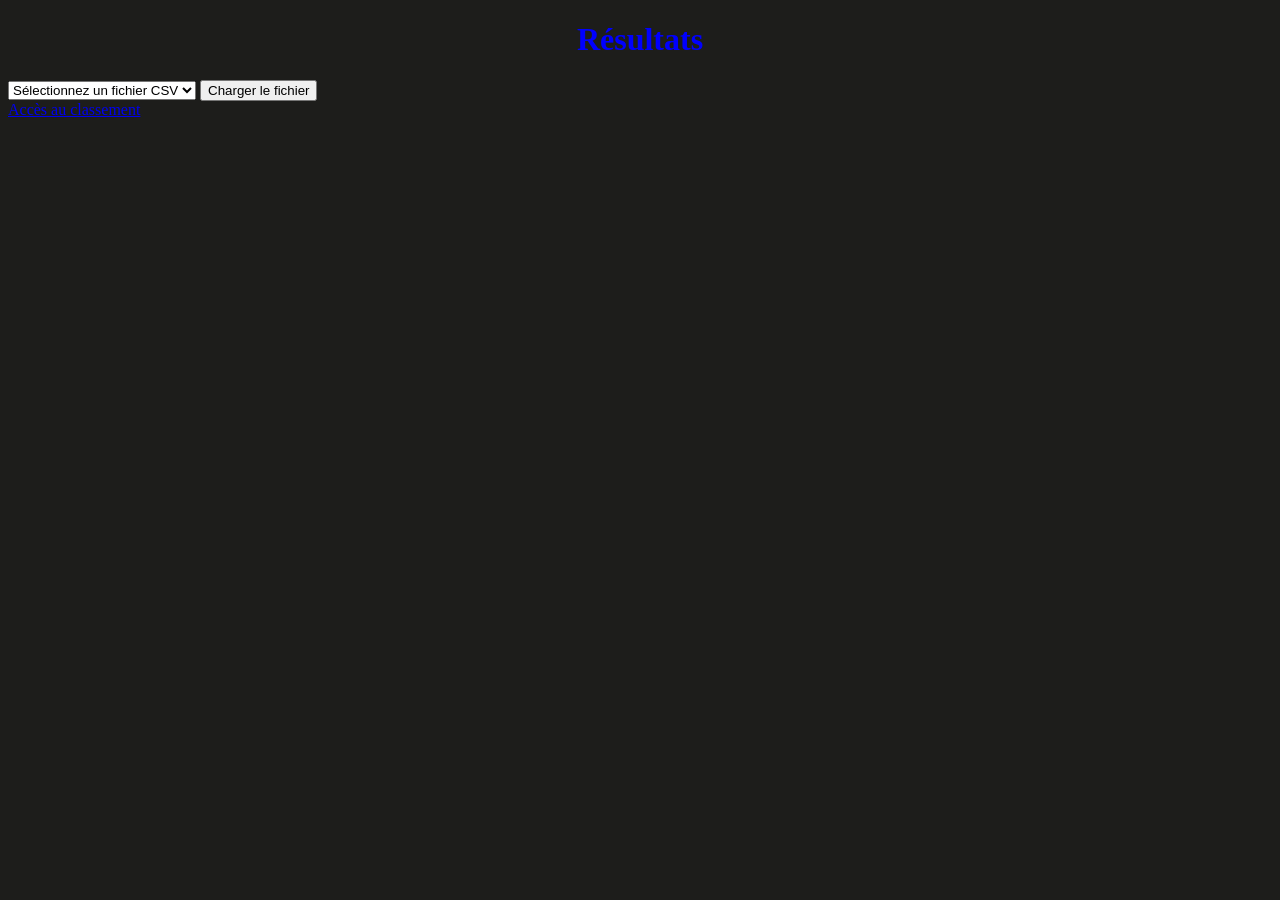
==== index.html @ bfd83300 "Update HTML structure and styles for results display; enhance league information handling" ====
<!DOCTYPE html>
<html lang="fr">
  <head>
    <meta charset="UTF-8" />
    <meta name="viewport" content="width=device-width, initial-scale=1.0" />
    <title>Championnat</title>
    <link rel="stylesheet" href="/styles/result.css" />
    <script type="module" src="/scripts/script.js"></script>
  </head>
  <body>
    <main>
      <h1>
        Résultats
        <div class="ligue"></div>
      </h1>
      <form id="csvForm">
        <select id="csvSelect">
          <option value="">Sélectionnez un fichier CSV</option>
        </select>
        <button type="submit">Charger le fichier</button>
      </form>
      <a href="/table.html">Accès au classement</a>
      <div class="scores"></div>
    </main>
  </body>
</html>
---- styles/result.css ----
@import url(https://db.onlinewebfonts.com/c/93a467f70a3e7b27a9b52a686f351dbe?family=DIN+Next+LT+Pro+Regular);
body {
  max-height: 500px;
  background-color: #1d1d1b;
  color: beige;
  font-family: "DIN Next LT Pro Regular";
}

h1 {
  color: blue;
  text-align: center;
}
h1 a {
  text-decoration: none;
  font-size: 18px;
}

.scores {
  display: flex;
  flex-direction: column;
  flex-wrap: wrap;
  align-items: center;
}
.scores h2 {
  margin-block-start: 0;
  border-top: 1px white solid;
  width: 40%;
  text-align: center;
  padding-top: 4em;
}
.scores .no-border {
  border-top: none;
}

.score {
  width: 40%;
  display: flex;
  flex-direction: row;
  border-top: 1px solid #ddd;
  font-size: 16px;
  font-weight: 400;
  line-height: 40px;
  min-height: 69px;
  padding: 0;
}
.score p {
  margin: 0 0.5em;
  font-family: "DIN Next LT Pro Regular";
}
.score .finalScore {
  font-family: "DIN Next LT Pro Regular";
  font-size: 20px;
  margin-bottom: 2em;
  width: 10%;
  text-align: center;
  background-color: #3c3c3b;
}
.score h2 {
  font-family: "DIN Next LT Pro Regular";
}
.score .team1 {
  width: 18%;
  text-align: end;
}
.score .team2 {
  width: 25%;
  text-align: start;
}

@media (max-width: 1024px) {
  .score {
    width: 50%;
  }
}/*# sourceMappingURL=result.css.map */
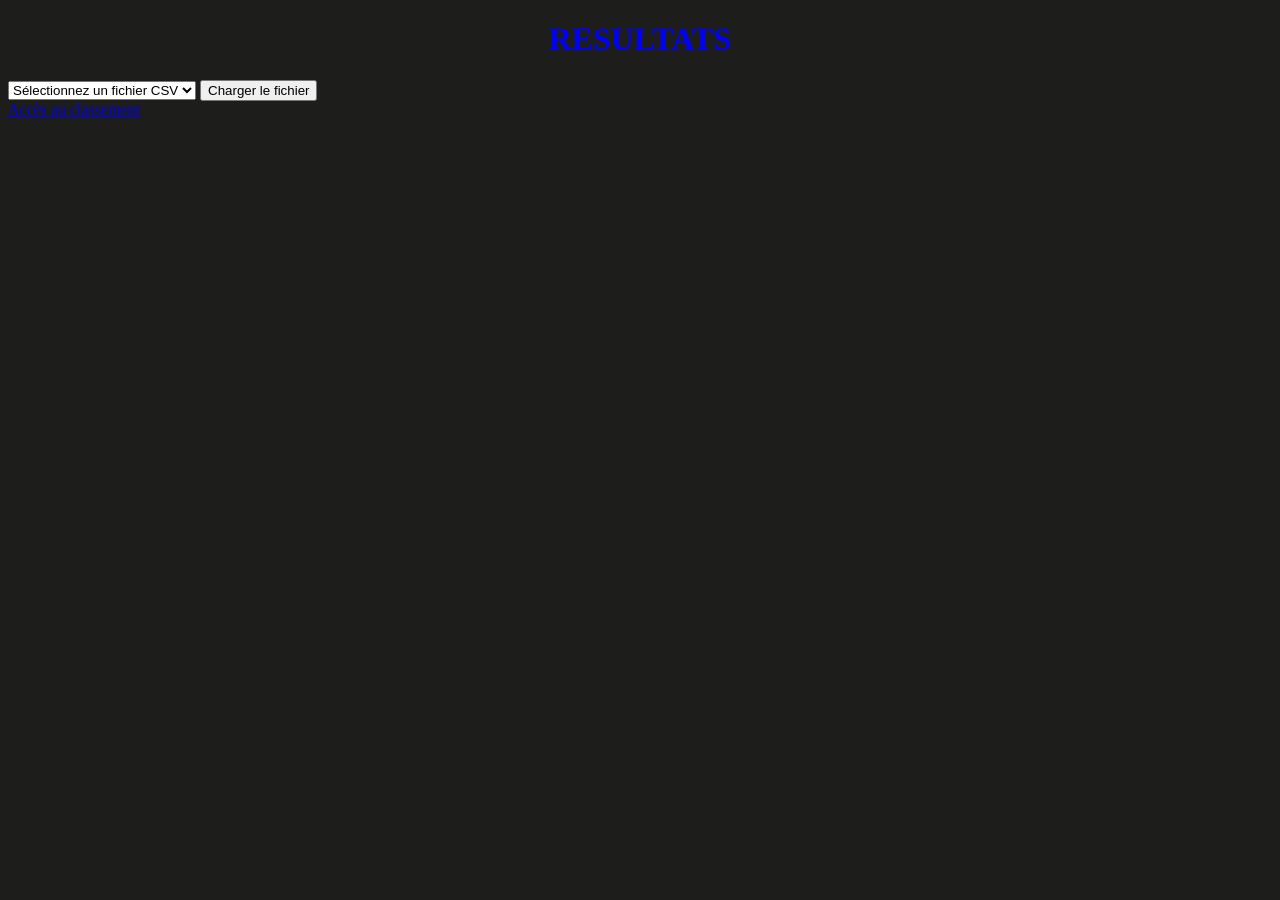
==== commit b34b3d93: "Update CSV file order, standardize title casing in HTML, and fix import paths for scripts" ====
--- a/index.html
+++ b/index.html
@@ -10,7 +10,7 @@
   <body>
     <main>
       <h1>
-        Résultats
+        RESULTATS
         <div class="ligue"></div>
       </h1>
       <form id="csvForm">
